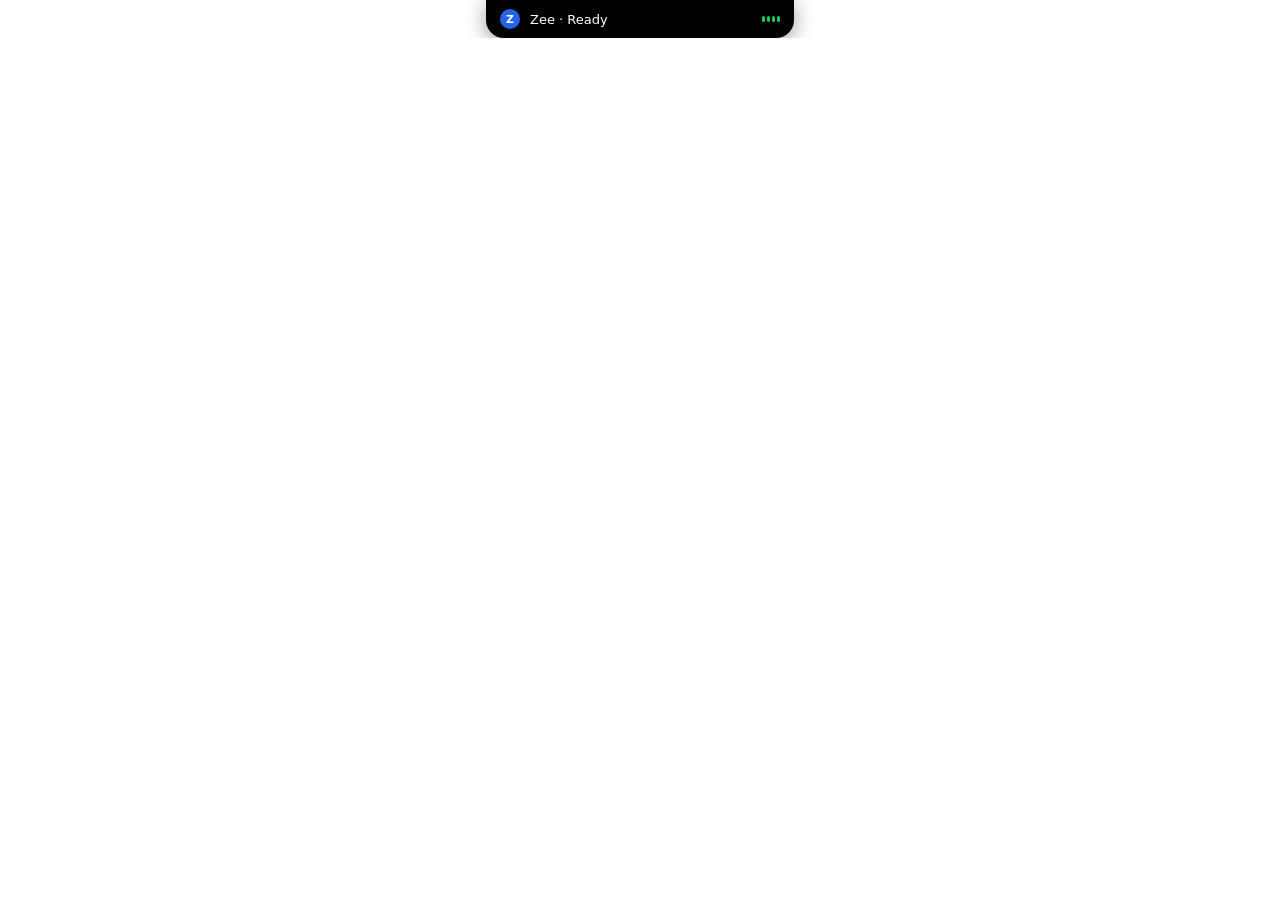
==== sciter_frontend/notch.html @ 63658cc6 "feat(sciter): add ultra-lightweight Native GTK3 and Sciter (QuickJS + HTML/CSS) engine" ====
<!DOCTYPE html>
<html window-frame="transparent" window-resizable="false">
<head>
    <title>Layzee Notch (Sciter/QuickJS)</title>
    <style>
        html, body {
            margin: 0;
            padding: 0;
            background: transparent;
            overflow: hidden;
            font-family: system-ui, -apple-system, sans-serif;
            user-select: none;
        }

        #notch-container {
            margin: 0 auto;
            width: 280px;
            height: 38px;
            background: #000000;
            border-radius: 0 0 18px 18px;
            box-shadow: 0 4px 20px rgba(0, 0, 0, 0.4);
            display: flex;
            align-items: center;
            justify-content: space-between;
            padding: 0 14px;
            color: #ffffff;
            cursor: pointer;
            transition: width 0.3s ease, height 0.3s ease, border-radius 0.3s ease;
        }

        #notch-container:hover, #notch-container.expanded {
            width: 520px;
            height: 180px;
            border-radius: 22px;
            margin-top: 8px;
        }

        .pill-content {
            display: flex;
            align-items: center;
            gap: 10px;
            font-size: 13px;
            width: 100%;
        }

        .icon {
            width: 20px;
            height: 20px;
            border-radius: 50%;
            background: #2563eb;
            display: flex;
            align-items: center;
            justify-content: center;
            font-size: 11px;
            font-weight: bold;
        }

        .status-text {
            flex: 1;
            white-space: nowrap;
            overflow: hidden;
            text-overflow: ellipsis;
            font-weight: 500;
        }

        .visualizer {
            display: flex;
            align-items: center;
            gap: 2px;
            height: 14px;
        }

        .bar {
            width: 3px;
            height: 6px;
            background: #22c55e;
            border-radius: 2px;
            transition: height 0.08s ease;
        }

        /* Expanded card view */
        .expanded-details {
            display: none;
            flex-direction: column;
            width: 100%;
            height: 100%;
            padding-top: 10px;
        }

        #notch-container:hover .expanded-details,
        #notch-container.expanded .expanded-details {
            display: flex;
        }

        #notch-container:hover .pill-content,
        #notch-container.expanded .pill-content {
            display: none;
        }

        .track-info {
            display: flex;
            align-items: center;
            gap: 12px;
        }

        .album-art {
            width: 48px;
            height: 48px;
            border-radius: 8px;
            background: #27272a;
            object-fit: cover;
        }

        .meta {
            display: flex;
            flex-direction: column;
            gap: 3px;
        }

        .track-title {
            font-size: 14px;
            font-weight: 600;
        }

        .track-artist {
            font-size: 12px;
            color: #a1a1aa;
        }

        .controls {
            display: flex;
            align-items: center;
            justify-content: center;
            gap: 16px;
            margin-top: 14px;
        }

        .btn {
            background: #18181b;
            border: 1px solid #27272a;
            color: white;
            border-radius: 8px;
            padding: 6px 14px;
            font-size: 12px;
            cursor: pointer;
        }

        .btn:hover {
            background: #27272a;
        }

        .quick-actions {
            display: flex;
            justify-content: space-between;
            align-items: center;
            margin-top: auto;
            padding-top: 8px;
            border-top: 1px solid #27272a;
            font-size: 11px;
            color: #71717a;
        }
    </style>
</head>
<body>
    <div id="notch-container">
        <!-- Compact mode -->
        <div class="pill-content">
            <div class="icon">Z</div>
            <div class="status-text" id="status-title">Zee · Ready</div>
            <div class="visualizer">
                <div class="bar" id="b1"></div>
                <div class="bar" id="b2"></div>
                <div class="bar" id="b3"></div>
                <div class="bar" id="b4"></div>
            </div>
        </div>

        <!-- Expanded card mode -->
        <div class="expanded-details">
            <div class="track-info">
                <div class="album-art" id="art"></div>
                <div class="meta">
                    <div class="track-title" id="exp-title">Idle · Ready to Type</div>
                    <div class="track-artist" id="exp-artist">Hold CapsLock to speak</div>
                </div>
            </div>
            <div class="controls">
                <button class="btn" id="btn-prev">⏮</button>
                <button class="btn" id="btn-play">⏯</button>
                <button class="btn" id="btn-next">⏭</button>
                <button class="btn" id="btn-dictate">🎙 Dictate</button>
                <button class="btn" id="btn-shot">📸 Shot</button>
            </div>
            <div class="quick-actions">
                <span>Layzee (Sciter + QuickJS + Native GTK)</span>
                <span id="btn-settings" style="cursor: pointer; color: #60a5fa;">Settings ⚙</span>
            </div>
        </div>
    </div>

    <script type="module">
        // QuickJS script running inside Sciter
        document.on("click", "#btn-dictate", () => {
            Window.this.xcall("on_action", "dictate");
        });
        document.on("click", "#btn-shot", () => {
            Window.this.xcall("on_action", "shot");
        });
        document.on("click", "#btn-settings", () => {
            Window.this.xcall("on_action", "settings");
        });
        document.on("click", "#btn-play", () => {
            Window.this.xcall("on_action", "media_toggle");
        });
        document.on("click", "#btn-next", () => {
            Window.this.xcall("on_action", "media_next");
        });
        document.on("click", "#btn-prev", () => {
            Window.this.xcall("on_action", "media_prev");
        });

        // Functions called from Python
        globalThis.updateMedia = function(media) {
            if (media && media.title) {
                document.getElementById("status-title").innerText = media.title;
                document.getElementById("exp-title").innerText = media.title;
                document.getElementById("exp-artist").innerText = media.artist || "Unknown Artist";
            } else {
                document.getElementById("status-title").innerText = "Zee · Ready";
                document.getElementById("exp-title").innerText = "Idle · Ready to Type";
                document.getElementById("exp-artist").innerText = "Hold CapsLock to speak";
            }
        };

        globalThis.updateViz = function(b1, b2, b3, b4) {
            document.getElementById("b1").style.height = `${Math.round(b1 * 16)}px`;
            document.getElementById("b2").style.height = `${Math.round(b2 * 16)}px`;
            document.getElementById("b3").style.height = `${Math.round(b3 * 16)}px`;
            document.getElementById("b4").style.height = `${Math.round(b4 * 16)}px`;
        };

        globalThis.updateStatus = function(state, text) {
            document.getElementById("status-title").innerText = text;
        };
    </script>
</body>
</html>
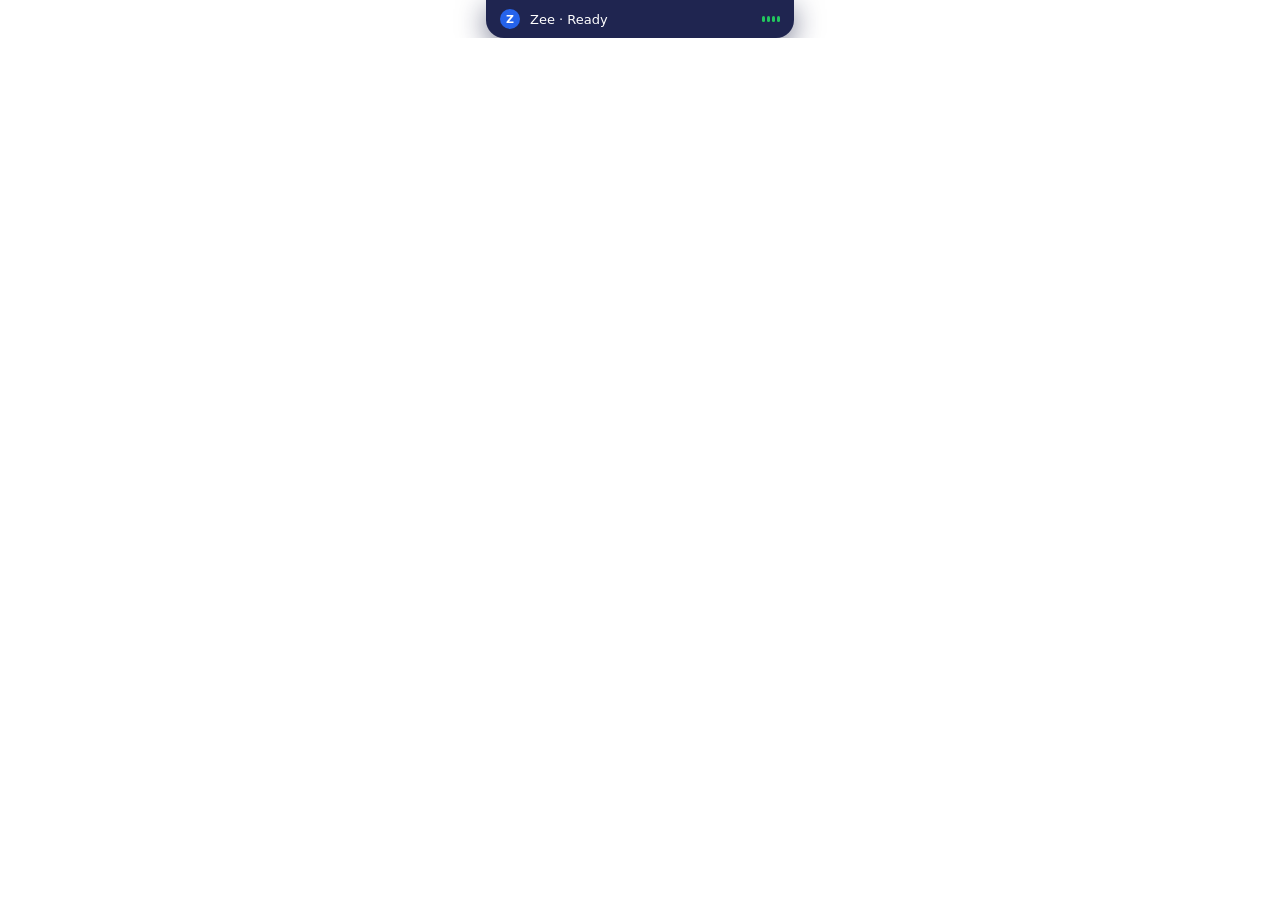
==== commit 5abddd8f: "feat(sciter): working minimal C host — Lekuvo notch on Sciter Replaces the never-compilable sciter_n" ====
--- a/sciter_frontend/notch.html
+++ b/sciter_frontend/notch.html
@@ -16,9 +16,9 @@
             margin: 0 auto;
             width: 280px;
             height: 38px;
-            background: #000000;
+            background: #1F2550;
             border-radius: 0 0 18px 18px;
-            box-shadow: 0 4px 20px rgba(0, 0, 0, 0.4);
+            box-shadow: 0 8px 28px rgba(15, 20, 60, 0.55);
             display: flex;
             align-items: center;
             justify-content: space-between;
@@ -242,6 +242,31 @@
         globalThis.updateStatus = function(state, text) {
             document.getElementById("status-title").innerText = text;
         };
+        /* ── host protocol ─────────────────────────────────────────────
+         * hostTick() is called by the C host ~16x/s. It returns
+         * "rx,ry,rw,rh,drag": the notch's interactive bounds in window
+         * coordinates (the host applies them as a GTK input region for
+         * click-through) plus 1 while the pill is held for dragging
+         * (the host then moves the window with the global pointer, so
+         * drags cross the GNOME top bar freely). */
+        let expanded = false;
+        document.getElementById("notch-container").on("mouseenter", () => { expanded = true; });
+        document.getElementById("notch-container").on("mouseleave", () => { expanded = false; });
+
+        let dragHeld = false;
+        document.getElementById("notch-container").on("mousedown", () => { dragHeld = true; });
+        document.on("mouseup", () => { dragHeld = false; });
+
+        globalThis.hostTick = function() {
+            const el = document.getElementById("notch-container");
+            // cheap: pill is centered at top; expanded box is 520x188 @ y0
+            const w = expanded ? 532 : 300;
+            const h = expanded ? 192 : 42;
+            const view = Window.this.screenBox("window", "dimension");
+            const vw = view ? view[2] : 1920;
+            const x = Math.round((vw - w) / 2);
+            return `${x},0,${w},${h},${dragHeld ? 1 : 0}`;
+        };
     </script>
 </body>
 </html>
